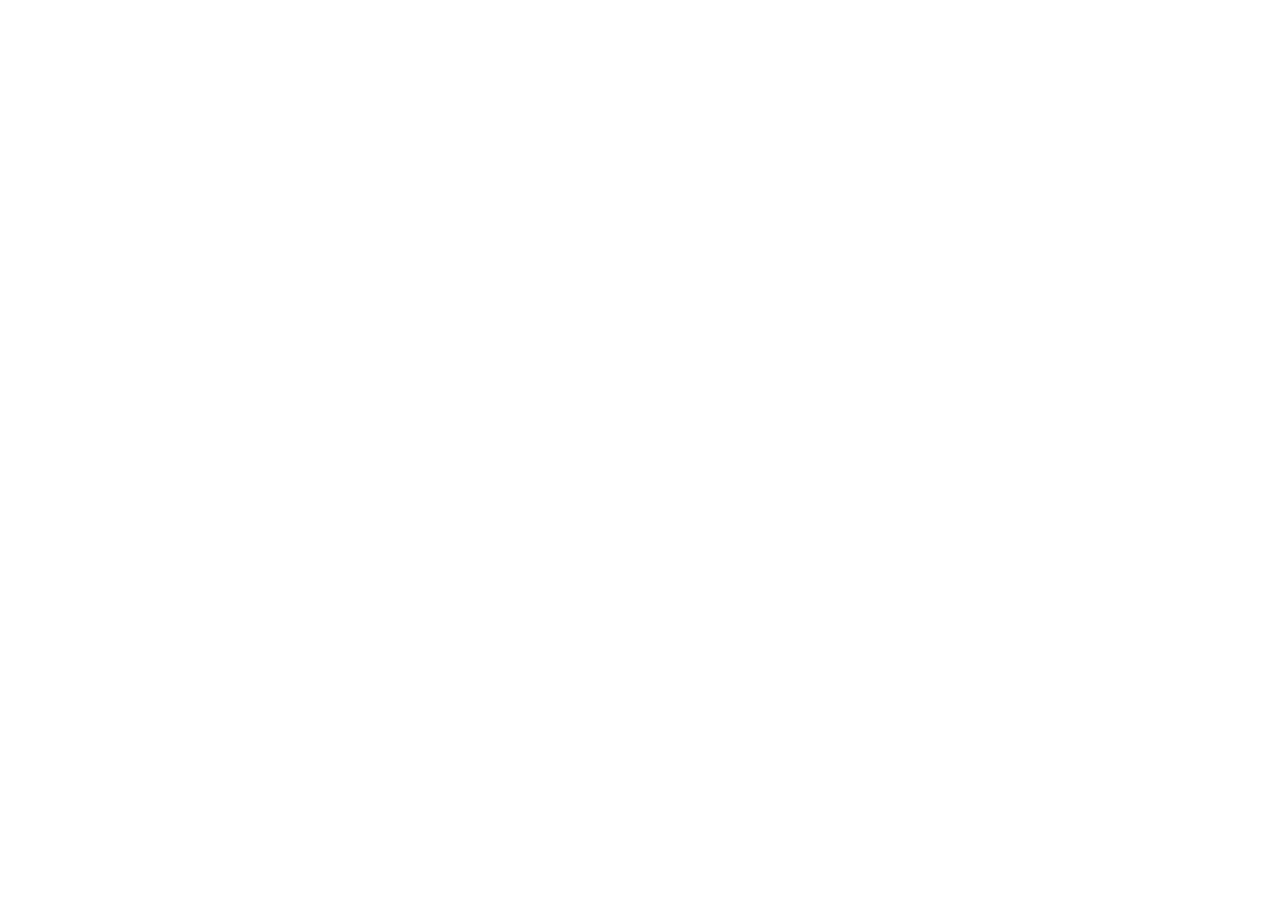
==== index.html @ d8747141 "ADD:descrição arquivo reademe.md" ====
<!DOCTYPE html>
<html lang="pt-br">
<head>
    <meta charset="UTF-8">
    <meta name="viewport" content="width=device-width, initial-scale=1.0">
    <title>Display</title>
</head>
<body>
    
</body>
</html>
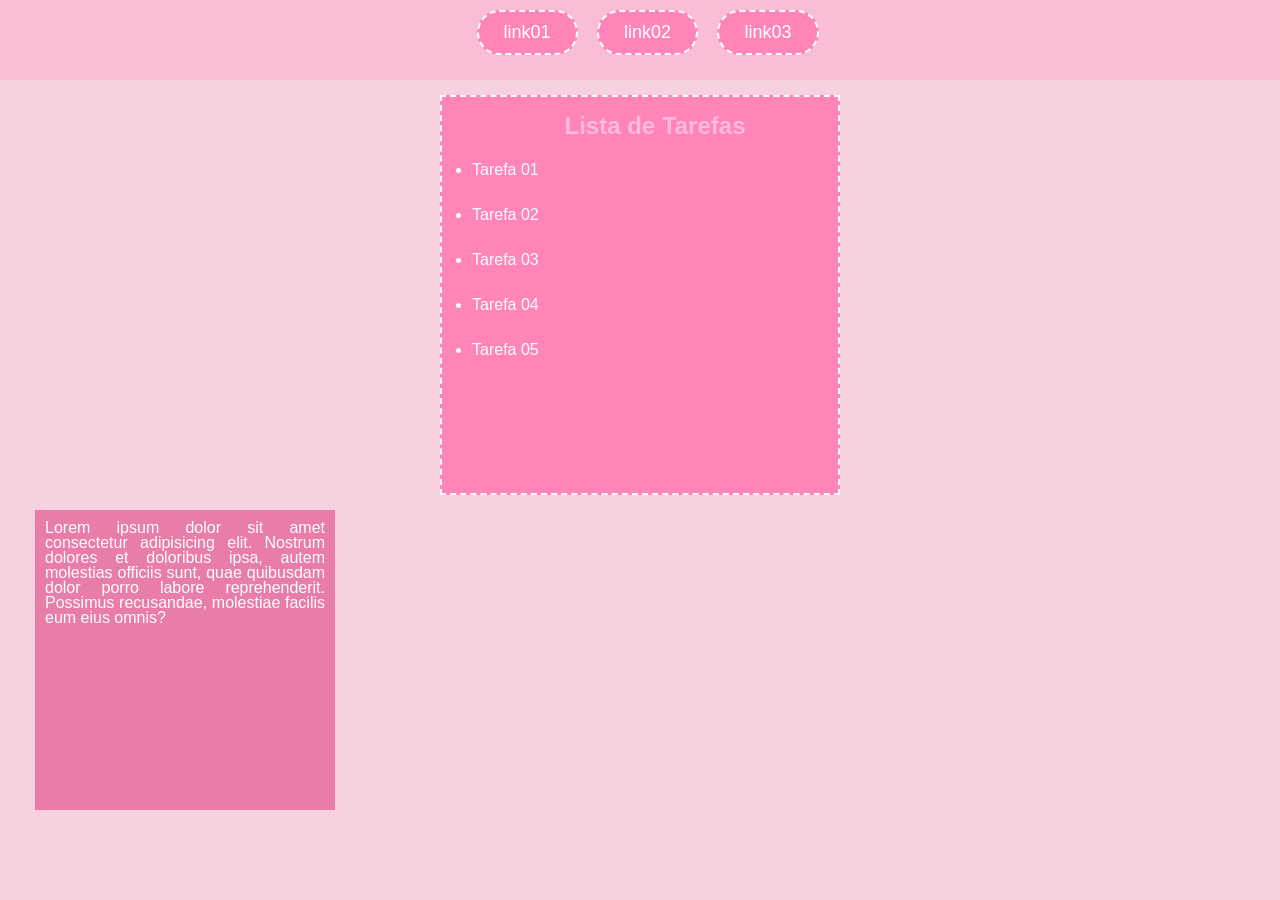
==== commit 7b2837da: "ADD:estilos na pagina" ====
--- a/index.html
+++ b/index.html
@@ -4,8 +4,39 @@
     <meta charset="UTF-8">
     <meta name="viewport" content="width=device-width, initial-scale=1.0">
     <title>Display</title>
+
+    <!-- LInk para css -->
+     <link rel="stylesheet" href="style.css">
 </head>
-<body>
-    
-</body>
+<body class="body-container">
+    <!-- Uma classe para estilizar o header -->
+   <header class="header-container">
+    <!-- Menu -->
+    <a href="">link01</a>
+    <a href="">link02</a>
+    <a href="">link03</a>
+   </header>
+   
+   </body>
+
+   <section class="section01 container">
+      <h1>Lista de Tarefas</h1>
+      <!-- LISTA NÃO ORDENADA -->
+      <ul>
+         <li class="item-lista">Tarefa 01</li>
+         <li class="item-lista">Tarefa 02</li>
+         <li class="item-lista">Tarefa 03</li>
+         <li class="item-lista">Tarefa 04</li>
+         <li class="item-lista">Tarefa 05</li>
+      </ul>
+   </section>
+ <section class="section02 container">
+   <p>
+      Lorem ipsum dolor sit amet consectetur adipisicing elit. Nostrum dolores et doloribus ipsa, autem molestias officiis sunt, quae quibusdam dolor porro labore reprehenderit. Possimus recusandae, molestiae facilis eum eius omnis?
+   </p>
+
+ </section>
+
+
+
 </html>
--- a/style.css
+++ b/style.css
@@ -0,0 +1,106 @@
+/* reset do elementos */
+
+*{
+    margin: 0;
+    padding: 0;
+    box-sizing: border-box;
+    font-family:'Trebuchet MS', sans-serif;
+    color: #fdbae1;
+}
+
+/* html{
+    font-family: Verdana, sans-serif;
+
+} */
+.container{
+
+    width:300px ;
+    height: 300px;
+    background-color: #e97daa;
+    color: white;
+}
+.body-container{
+    background-color:#F7D1E0 ;
+    /* text-align: center; */
+}
+
+.header-container{
+    width: 100%;
+    height: 80px;
+    background-color: #fabdd6;
+    text-align: center;
+
+}
+
+
+.header-container a{ 
+    display: inline-block;
+    background-color:#ff85b8;
+    text-decoration: none;
+    font-size: large;
+    color: white;
+
+    margin: 10px 0px 0px 15px;
+    /* margin-top: 10px;
+    margin-left: 15px; */
+
+    /* 10 em cima e 15 esquerda*/
+    padding: 10px 25px;
+
+    border-width: 2px;
+    border-style: dashed;
+    border-color:white ;
+
+    /*arredondar borda*/
+    border-radius:40px ;
+}
+
+/*pseudo classe que detecta o movimento do mouse*/
+
+.header-container a:hover{
+
+    border-color: #000000;
+    background-color: #fa4aa8;
+
+}
+
+.section01{
+
+    width:400px ;
+    height:400px ;
+    border: 2px  dashed #fdfdfd;
+    margin: 15px auto; 
+    padding-left: 30px ;
+    background-color: #ff85b8;
+    /* padding-top: 15px; */
+}
+
+ .item-lista{
+    line-height: 30px; /*espaçamento entre as linhas*/
+    margin-top: 15px; 
+    color:#fdfdfd;
+
+}
+
+.section01 h1{
+    text-align: center;
+    margin-top: 15px;
+}
+
+.section02{
+    line-height: 15px;
+    text-align: justify;
+    padding: 10px;
+    margin-left:35px;
+    font-family:"Gill Sans"sans-serif;
+}
+
+.section02 p{
+  font-family: "Gill Sans"sans-serif;
+  color: #fdfdfd
+}
+
+.section02 :hover{
+    font-family: 'Times New Roman';
+    color: #F7D1E0;
+}
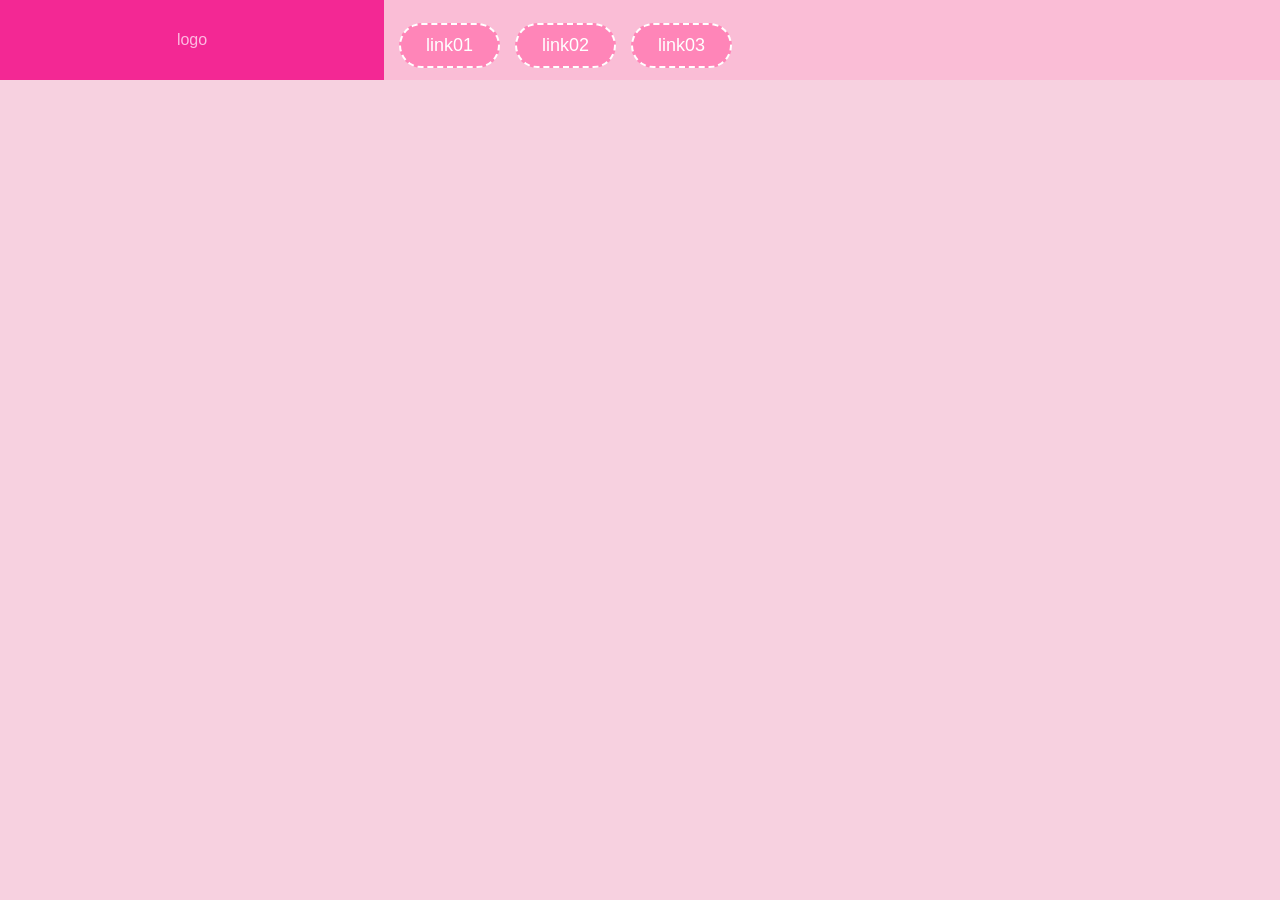
==== commit 1592611c: "ADD:display flex no header" ====
--- a/index.html
+++ b/index.html
@@ -11,10 +11,15 @@
 <body class="body-container">
     <!-- Uma classe para estilizar o header -->
    <header class="header-container">
-    <!-- Menu -->
-    <a href="">link01</a>
-    <a href="">link02</a>
-    <a href="">link03</a>
+      <div class="logo">
+      <span>logo</span>
+      </div>
+      <nav class="menu">
+         <!-- Menu -->
+         <a href="">link01</a>
+         <a href="">link02</a>
+         <a href="">link03</a>
+      </nav>
    </header>
    
    </body>
--- a/style.css
+++ b/style.css
@@ -25,10 +25,12 @@
 }
 
 .header-container{
+    display: flex;
+    
     width: 100%;
     height: 80px;
     background-color: #fabdd6;
-    text-align: center;
+    /* text-align: center; */
 
 }
 
@@ -61,7 +63,24 @@
 
     border-color: #000000;
     background-color: #fa4aa8;
+    
 
+}
+
+.menu{
+
+    display: flex;
+    justify-content: center;
+    align-items: center;
+}
+.logo{
+    display: flex;
+    justify-content: center;
+    width: 30%;
+    align-items: center;
+    height: 80px;
+    background-color: #f32894;
+    color: #fdfdfd;
 }
 
 .section01{
@@ -72,6 +91,7 @@
     margin: 15px auto; 
     padding-left: 30px ;
     background-color: #ff85b8;
+    display: none;
     /* padding-top: 15px; */
 }
 
@@ -93,6 +113,7 @@
     padding: 10px;
     margin-left:35px;
     font-family:"Gill Sans"sans-serif;
+    display: none;
 }
 
 .section02 p{
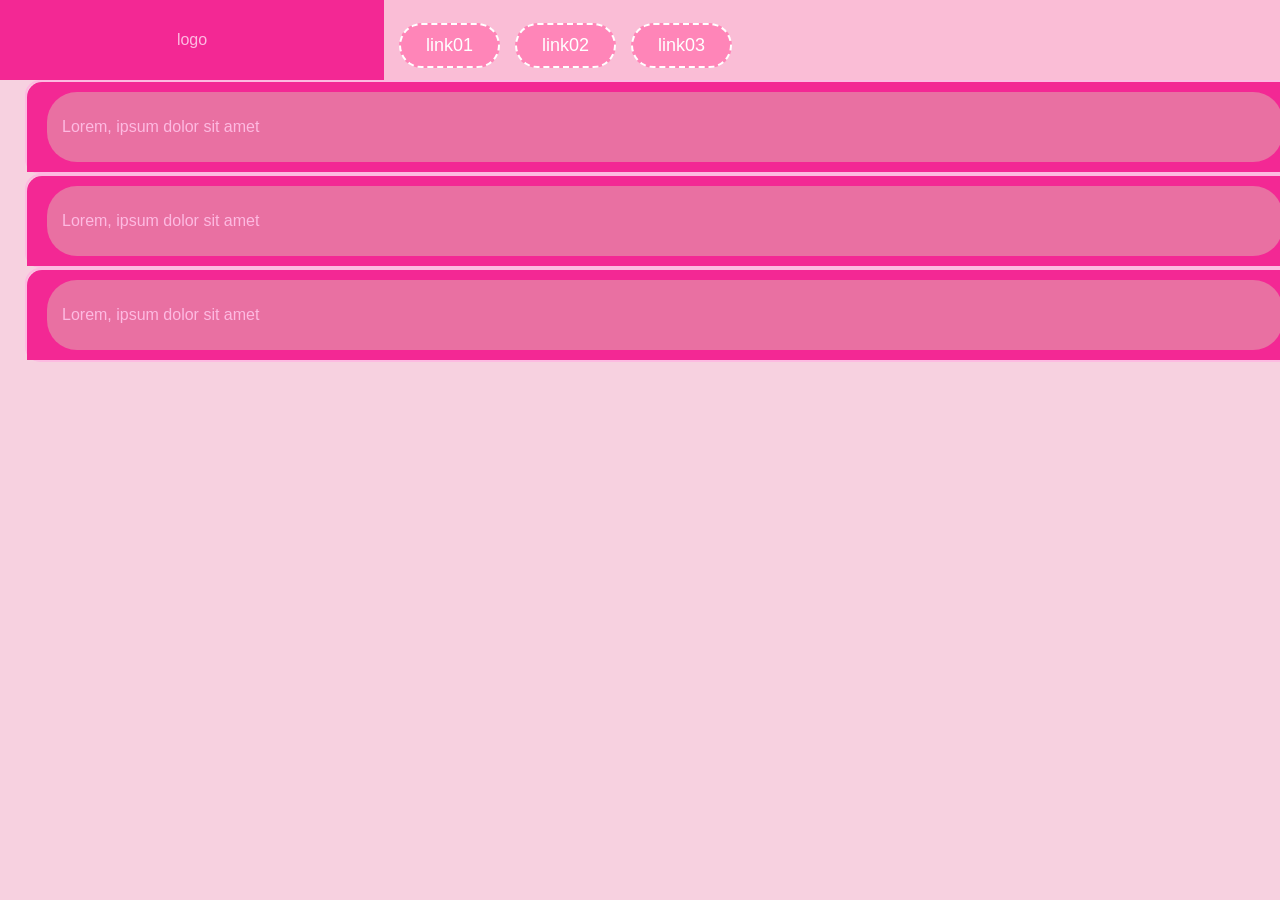
==== commit 0a96e5fa: "ADD:ajustes nos arquivos" ====
--- a/index.html
+++ b/index.html
@@ -21,8 +21,7 @@
          <a href="">link03</a>
       </nav>
    </header>
-   
-   </body>
+</body>
 
    <section class="section01 container">
       <h1>Lista de Tarefas</h1>
@@ -35,13 +34,27 @@
          <li class="item-lista">Tarefa 05</li>
       </ul>
    </section>
- <section class="section02 container">
-   <p>
-      Lorem ipsum dolor sit amet consectetur adipisicing elit. Nostrum dolores et doloribus ipsa, autem molestias officiis sunt, quae quibusdam dolor porro labore reprehenderit. Possimus recusandae, molestiae facilis eum eius omnis?
-   </p>
 
+ <section class="faq">
+   <details>
+      <summary>Lorem, ipsum dolor sit amet</summary> 
+      <p>Lorem, ipsum dolor sit amet,consectetur adipisicing elit. Quod suscipit blanditiis labore consequuntur repudiandae numquam expedita molestias, ullam placeat possimus</p>
+   </details>
+ </section>
+
+ <section class="faq">
+   <details>
+      <summary>Lorem, ipsum dolor sit amet</summary> 
+      <p>Lorem, ipsum dolor sit amet,consectetur adipisicing elit. Quod suscipit blanditiis labore consequuntur repudiandae numquam expedita molestias, ullam placeat possimus</p>
+   </details>
+ </section>
+
+ <section class="faq">
+   <details>
+      <summary>Lorem, ipsum dolor sit amet</summary> 
+      <p>Lorem, ipsum dolor sit amet,consectetur adipisicing elit. Quod suscipit blanditiis labore consequuntur repudiandae numquam expedita molestias, ullam placeat possimus</p>
+   </details>
  </section>
 
 
-
 </html>
--- a/style.css
+++ b/style.css
@@ -124,4 +124,38 @@
 .section02 :hover{
     font-family: 'Times New Roman';
     color: #F7D1E0;
+}
+
+.faq{
+    width: 100%;
+    border: 2px solid;
+    margin-left: 25px;
+    border-radius: 15px;
+
+}
+
+.faq details{
+    background-color: #f32894;
+    color: #fdfdfd;
+    line-height: 40px;
+    padding: 10px 20px;
+    border-radius: 15px 0 0 0;
+
+}
+
+.faq summary:hover{
+    cursor: pointer;
+
+}
+.faq summary{
+    background-color: #e970a2;
+    border-radius: 30px;
+    list-style: none;
+    padding: 15px;
+
+}
+
+.faq p {
+    color: #fc7abf;
+    line-height: 25px;
 }
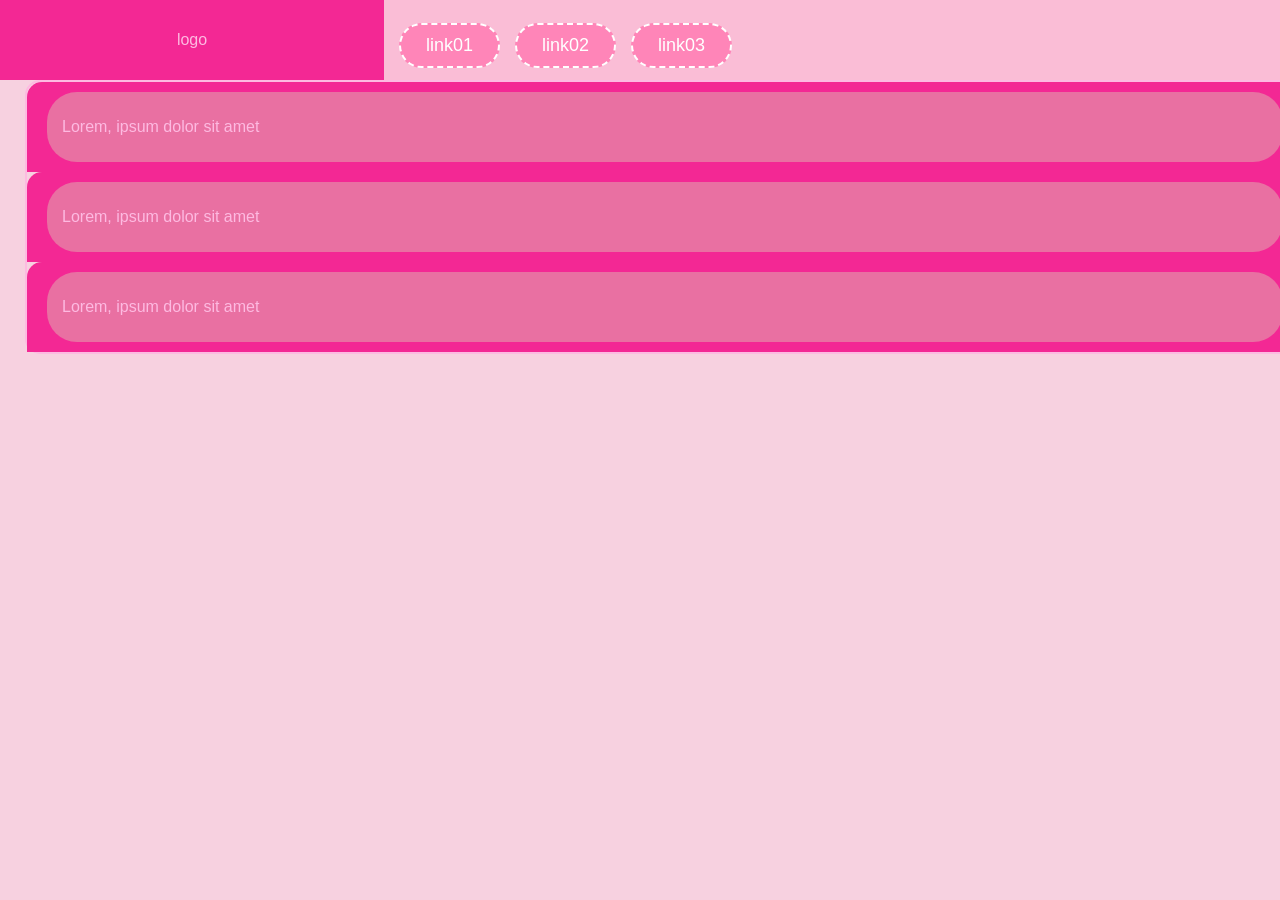
==== commit 204b0324: "ADD:modificações nos arquivos" ====
--- a/index.html
+++ b/index.html
@@ -21,7 +21,7 @@
          <a href="">link03</a>
       </nav>
    </header>
-</body>
+
 
    <section class="section01 container">
       <h1>Lista de Tarefas</h1>
@@ -40,21 +40,19 @@
       <summary>Lorem, ipsum dolor sit amet</summary> 
       <p>Lorem, ipsum dolor sit amet,consectetur adipisicing elit. Quod suscipit blanditiis labore consequuntur repudiandae numquam expedita molestias, ullam placeat possimus</p>
    </details>
- </section>
+ 
 
- <section class="faq">
+   <details>
+      <summary>Lorem, ipsum dolor sit amet</summary> 
+      <p>Lorem, ipsum dolor sit amet,consectetur adipisicing elit. Quod suscipit blanditiis labore consequuntur repudiandae numquam expedita molestias, ullam placeat possimus</p>
+   </details>
+ 
+
    <details>
       <summary>Lorem, ipsum dolor sit amet</summary> 
       <p>Lorem, ipsum dolor sit amet,consectetur adipisicing elit. Quod suscipit blanditiis labore consequuntur repudiandae numquam expedita molestias, ullam placeat possimus</p>
    </details>
  </section>
 
- <section class="faq">
-   <details>
-      <summary>Lorem, ipsum dolor sit amet</summary> 
-      <p>Lorem, ipsum dolor sit amet,consectetur adipisicing elit. Quod suscipit blanditiis labore consequuntur repudiandae numquam expedita molestias, ullam placeat possimus</p>
-   </details>
- </section>
-
-
+</body>
 </html>
--- a/style.css
+++ b/style.css
@@ -140,6 +140,7 @@
     line-height: 40px;
     padding: 10px 20px;
     border-radius: 15px 0 0 0;
+    margin: 0;
 
 }
 
